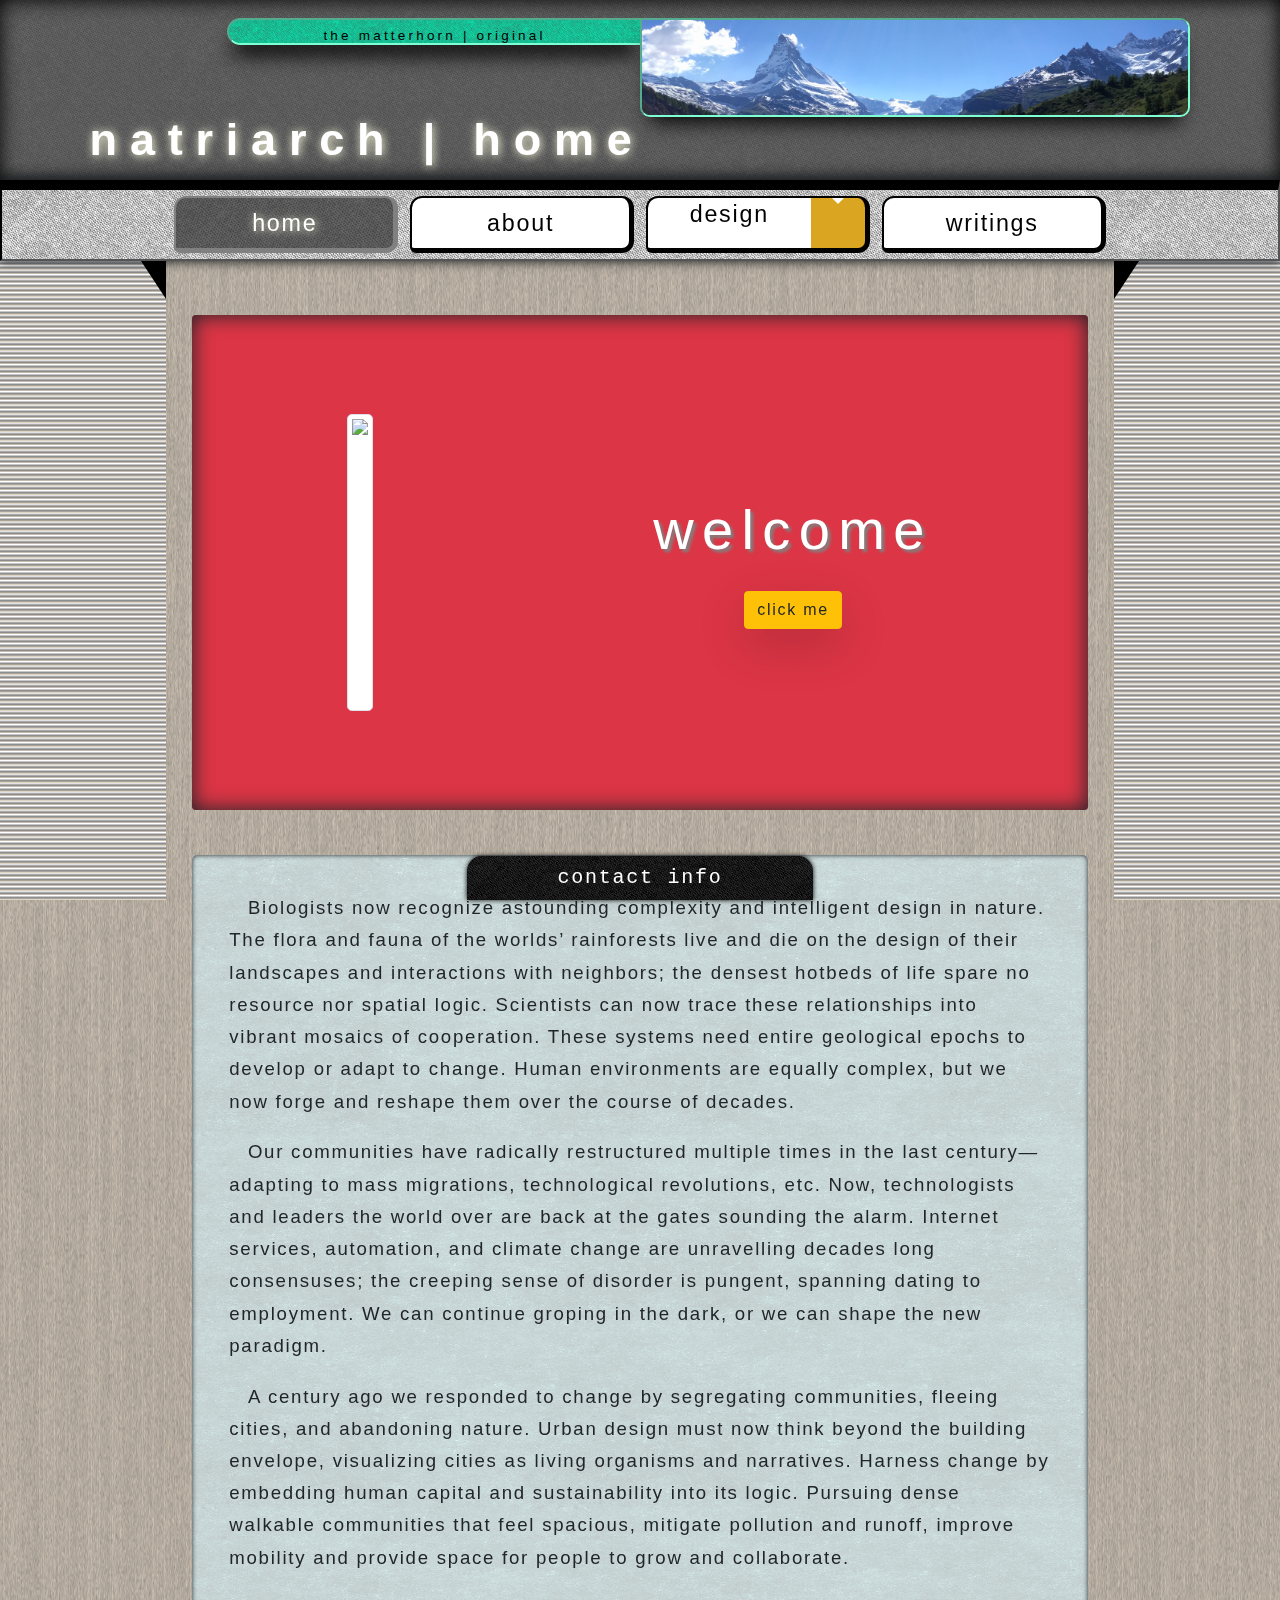
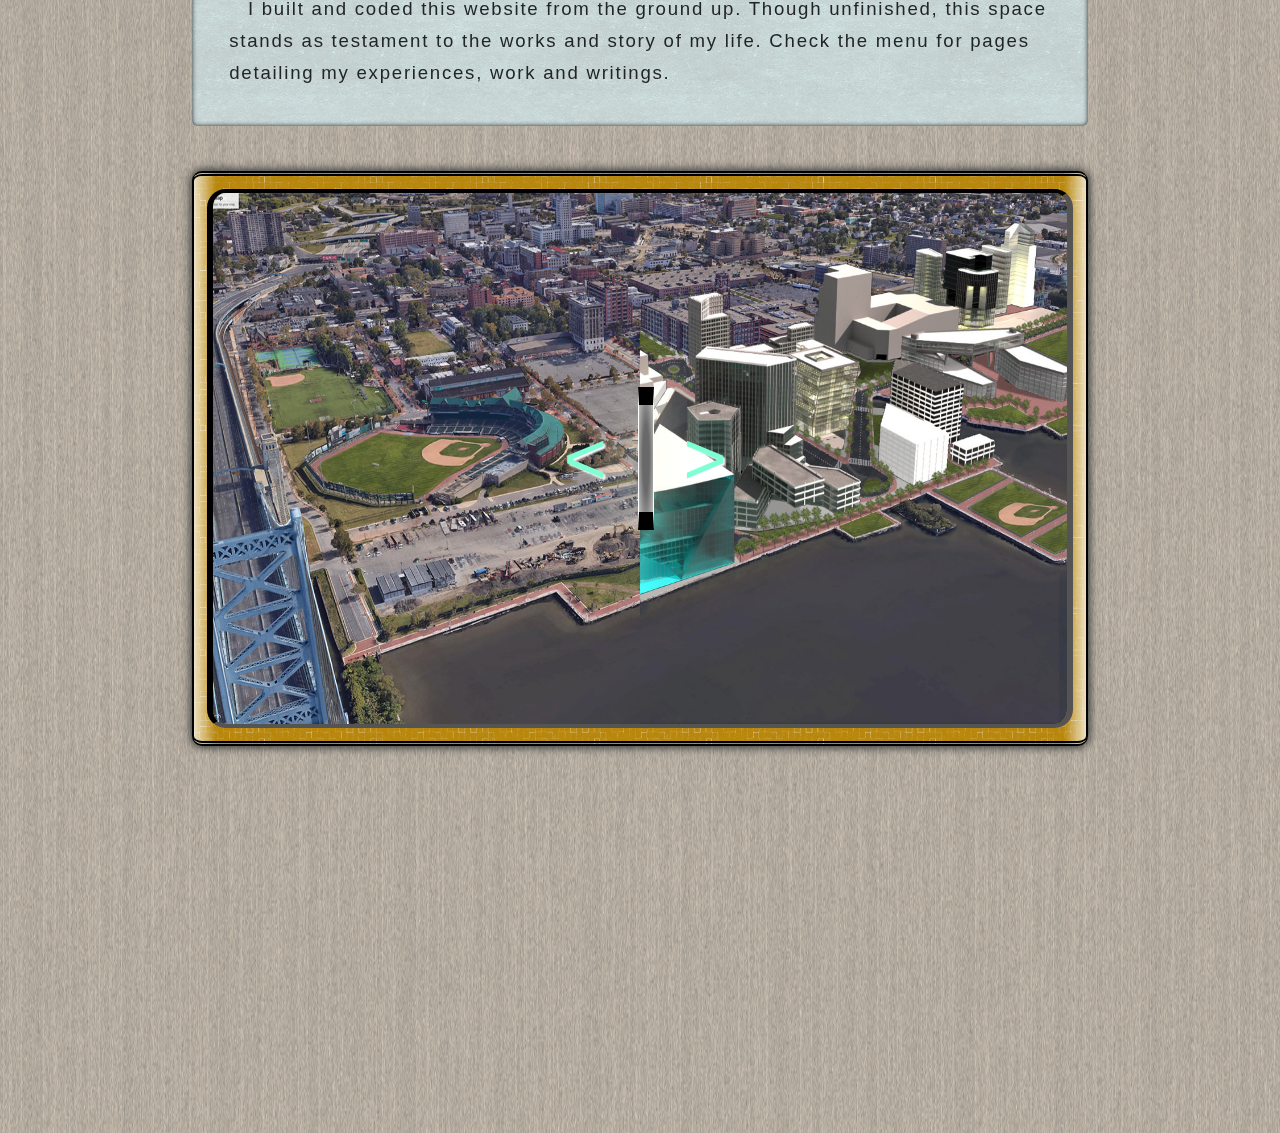
==== index.html @ a9d42d50 "s" ====
<!doctype html>
<html lang="en">
<head>
  <meta charset="utf-8">
  <title>Home</title>
  <meta name="viewport" content="width=device-width, initial-scale=1.0, maximum-scale=1.0,shrink-to-fit=no">
  <meta name="theme-color" content="#FAC800">
  <meta name="apple-mobile-web-app-status-bar-style" content="lightyellow">
  <meta name="description" content="My academic design project on Passaic, NJ.">
  <meta name="keywords" content="Nathan Erwin, Nathan, Erwin, Urban Planning, MCRP">
  <link rel="stylesheet" href="https://maxcdn.bootstrapcdn.com/bootstrap/4.3.1/css/bootstrap.min.css">
  <link rel="stylesheet" href="https://use.fontawesome.com/releases/v5.7.0/css/all.css" integrity="sha384-lZN37f5QGtY3VHgisS14W3ExzMWZxybE1SJSEsQp9S+oqd12jhcu+A56Ebc1zFSJ" crossorigin="anonymous">
  <link rel="stylesheet" media="screen and (max-width: 599px)" href="css\styles-small.css" type="text/css">
  <link rel="stylesheet" media="screen and (min-width: 600px) and (max-width: 900px)" href="css\styles-medium.css" type="text/css">
  <link rel="stylesheet" media="screen and (min-width: 901px)" href="css\styles-large.css" type="text/css">
  <link rel="shortcut icon" href="img\logo2.png">
</head>
<body>
<header id="header" class="container-fluid">
  <div class="design-title2">The Matterhorn | original</div>
  <div class="matterhorn"><img src="/img/matterhorn.jpg"></div>
  <div class="design-title1" id="titlea">natriarch | <script>document.write(document.title);</script></div>
</header>
<nav id="topnav">
  <ul class="nav nav-justified">
    <li class="nav-item"><a class="nav-link active" href="index.html">Home</a></li>
    <li class="nav-item"><a class="nav-link" href="aboutme.html">About</a></li>
    <li class="nav-item">
      <button id="dropdown-title" type="button" onclick="window.location.href='design.html'">Design</button>
      <button id="dropdown-title-btn" class="dropdown-toggle" type="button" data-offset="-100,2" data-toggle="dropdown" aria-haspopup="true" aria-expanded="false"></button>
      <div id="dropdown" class="dropdown-menu" role="group">
        <a class="dropdown-item" href="design.html" role="button">intro</a>
        <a class="dropdown-item" href="design-camden.html" role="button">camden</a>
        <a class="dropdown-item" href="design-dayton.html" role="button">dayton-newark</a>
        <a class="dropdown-item" href="design-passaic.html" role="button">passaic</a>
        <a class="dropdown-item" href="design-morgan.html" role="button">morgan-Sayreville</a>
      </div>
    </li>
    <li class="nav-item"><a href="writings.html" class="nav-link">Writings</a></li>
  </ul>
</nav>
<section id="column-main">
  <div class="container d-flex p-100 m-auto justify-content-between flex-row flex-wrap rounded bg-danger" style="grid-column: left/span 3;border:unset; height: 55vh;box-shadow:inset 0px 0px 20px 1px;">
    <img src="img\me.JPG" class="align-self-center img-thumbnail m-auto rounded-lg" style="height: 33vh;max-width:100%">
    <div class="d-flex flex-column justify-content-around align-content-center m-auto align-text-center">
      <h2 class="display-4 text-warning">welcome</h2>
      <a onclick="this.scrollIntoView()" class="btn btn-warning shadow-lg align-self-center">click me</a>
    </div>
  </div>
  <article>
  <p>Biologists now recognize astounding complexity and intelligent design in nature. The flora and fauna of the worlds’ rainforests live and die on the design of their landscapes and interactions with neighbors; the densest hotbeds of life spare no resource nor spatial logic. Scientists can now trace these relationships into vibrant mosaics of cooperation. These systems need entire geological epochs to develop or adapt to change. Human environments are equally complex, but we now forge and reshape them over the course of decades.</p>
  <p>Our communities have radically restructured multiple times in the last century—adapting to mass migrations, technological revolutions, etc. Now, technologists and leaders the world over are back at the gates sounding the alarm. Internet services, automation, and climate change are unravelling decades long consensuses; the creeping sense of disorder is pungent, spanning dating to employment. We can continue groping in the dark, or we can shape the new paradigm.</p>
  <p>A century ago we responded to change by segregating communities, fleeing cities, and abandoning nature. Urban design must now think beyond the building envelope, visualizing cities as living organisms and narratives. Harness change by embedding human capital and sustainability into its logic. Pursuing dense walkable communities that feel spacious, mitigate pollution and runoff, improve mobility and provide space for people to grow and collaborate.</p>
  <p>I built and coded this website from the ground up. Though unfinished, this space stands as testament to the works and story of my life. Check the menu for pages detailing my experiences, work and writings.</p>
  </article>
  <div class="card" style="background-color:darkgoldenrod;">
    <div class="ba-slider" style="border-radius:15">
      <img src="img\View-Birds.png" id="slider-a" style="border-radius:15px">
      <div class="resize">
        <img src="img\CamdenAerial_before.png" id="slider-b" style="border-radius:15px">
      </div>
      <span class="handle"></span>
    </div>
  </div>
</section>
<script src="https://code.jquery.com/jquery-3.3.1.slim.min.js" integrity="sha384-q8i/X+965DzO0rT7abK41JStQIAqVgRVzpbzo5smXKp4YfRvH+8abtTE1Pi6jizo" crossorigin="anonymous"></script>
<script src="https://cdnjs.cloudflare.com/ajax/libs/popper.js/1.14.7/umd/popper.min.js" integrity="sha384-UO2eT0CpHqdSJQ6hJty5KVphtPhzWj9WO1clHTMGa3JDZwrnQq4sF86dIHNDz0W1" crossorigin="anonymous"></script>
<script src="https://stackpath.bootstrapcdn.com/bootstrap/4.3.1/js/bootstrap.min.js" integrity="sha384-JjSmVgyd0p3pXB1rRibZUAYoIIy6OrQ6VrjIEaFf/nJGzIxFDsf4x0xIM+B07jRM" crossorigin="anonymous"></script>
</body>
<footer>
  <div id='dropup' class="dropup fixed-bottom mx-auto w-100">
    <button type="button" class="btn d-flex m-auto" data-toggle="dropdown">
      <div id='footbutton'>
        <i class='h5 w-25 fas fa-arrow-alt-circle-up'></i>
        <kbd class='h5 w-75'>contact info</kbd>
        <i class='h5 w-25 fas fa-arrow-alt-circle-up'></i>
      </div>
    </button>
    <div id="footer-dropdown" class="dropdown-menu text-center" style="transition-duration:.5">
      <div class="top-line">
        <a href="https://goo.gl/maps/BGDG3myQtKB2" target="_blank" class="address"></a>
        <a href="tel:+12026811138" target="_blank" class="tel"></a>
      </div>
      <div class="middle">
        <a href="mailto: nterwin714@gmail.com" target="_blank" class="email"></a>
        <a href="https://linkedin.com/in/nterwin714" target="_blank" class="linked"><img src="img\Logo-Black-128px-R.png" alt="linkedIn logo"></a>
      </div>
    </div>
  </div>
</footer>
<script type="text/javascript">
var art = document.getElementById("article");
$(document).ready(function(){
  $(window).scroll(function() {
    if ($(document).scrollTop() >= ($(window).innerHeight() * .155)) {
      $("#topnav").addClass("sticky");
      $("#titlea").addClass("stickytitle");
      $("#dropdown").addClass("stickydrop");
    } else {
      $("#topnav").removeClass("sticky");
      $("#titlea").removeClass("stickytitle");
      $("#dropdown").removeClass("stickydrop");
    }
  });
  $(".dropup").on("show.bs.dropdown hide.bs.dropdown", function(event){
  var x = $(event.relatedTarget).find("i");
  var y = $(event.relatedTarget);
  x.toggleClass('fa-arrow-alt-circle-up');
  x.toggleClass('fa-arrow-alt-circle-down');
  y.toggleClass('changecolor');
  });
});
function scroller() {
  var spot = document.getElementById('article').previousElementSibling;
  spot.scrollIntoView(true);
};
$(document).ready(function(){
  $('.ba-slider').each(function(){
    var cur = $(this);
    var width = cur.width()+'px';
    cur.find('.resize img').css('width', width);
    drags(cur.find('.handle'), cur.find('.resize'), cur);
  });
});
$(window).resize(function(){
  $('.ba-slider').each(function(){
    var cur = $(this);
    var width = cur.width()+'px';
    cur.find('.resize img').css('width', width);
  });
});
function drags(dragElement, resizeElement, container) {
  dragElement.on('mousedown touchstart', function(e) {
    dragElement.addClass('draggable');
    resizeElement.addClass('resizable');
    var startX = (e.pageX) ? e.pageX : e.originalEvent.touches[0].pageX;
    var dragWidth = dragElement.outerWidth(),
        posX = dragElement.offset().left + dragWidth - startX,
        containerOffset = container.offset().left,
        containerWidth = container.outerWidth();
    minLeft = containerOffset + 10;
    maxLeft = containerOffset + containerWidth - dragWidth - 10;
    dragElement.parents().on("mousemove touchmove", function(e) {
      var moveX = (e.pageX) ? e.pageX : e.originalEvent.touches[0].pageX;
      leftValue = moveX + posX - dragWidth;
      if ( leftValue < minLeft) {
        leftValue = minLeft;
      } else if (leftValue > maxLeft) {
        leftValue = maxLeft;
      }
      widthValue = (leftValue + dragWidth/2 - containerOffset)*100/containerWidth+'%';
      $('.draggable').css('left', widthValue).on('mouseup touchend touchcancel', function () {
        $(this).removeClass('draggable');
        resizeElement.removeClass('resizable');
      });
      $('.resizable').css('width', widthValue);
    }).on('mouseup touchend touchcancel', function(){
      dragElement.removeClass('draggable');
      resizeElement.removeClass('resizable');
    });
    e.preventDefault();
  }).on('mouseup touchend touchcancel', function(e){
    dragElement.removeClass('draggable');
    resizeElement.removeClass('resizable');
  });
}
</script>
</html>
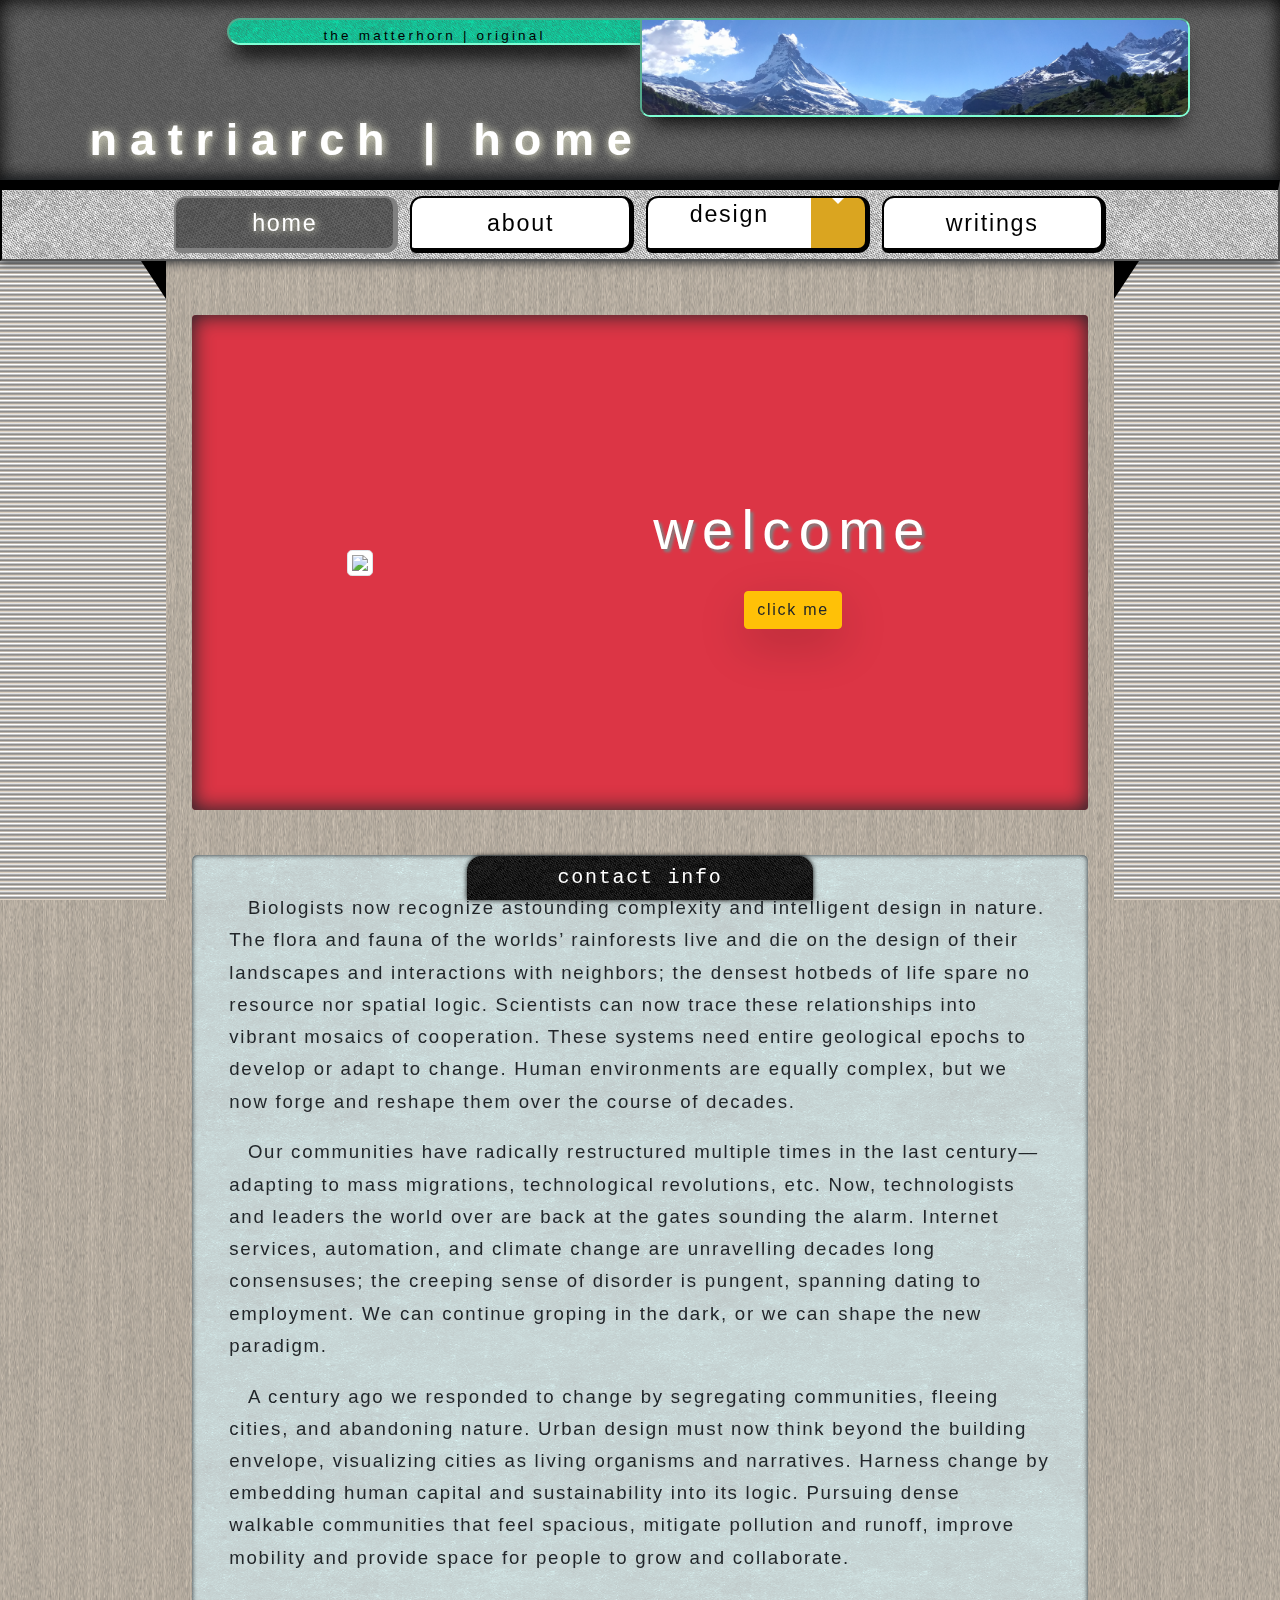
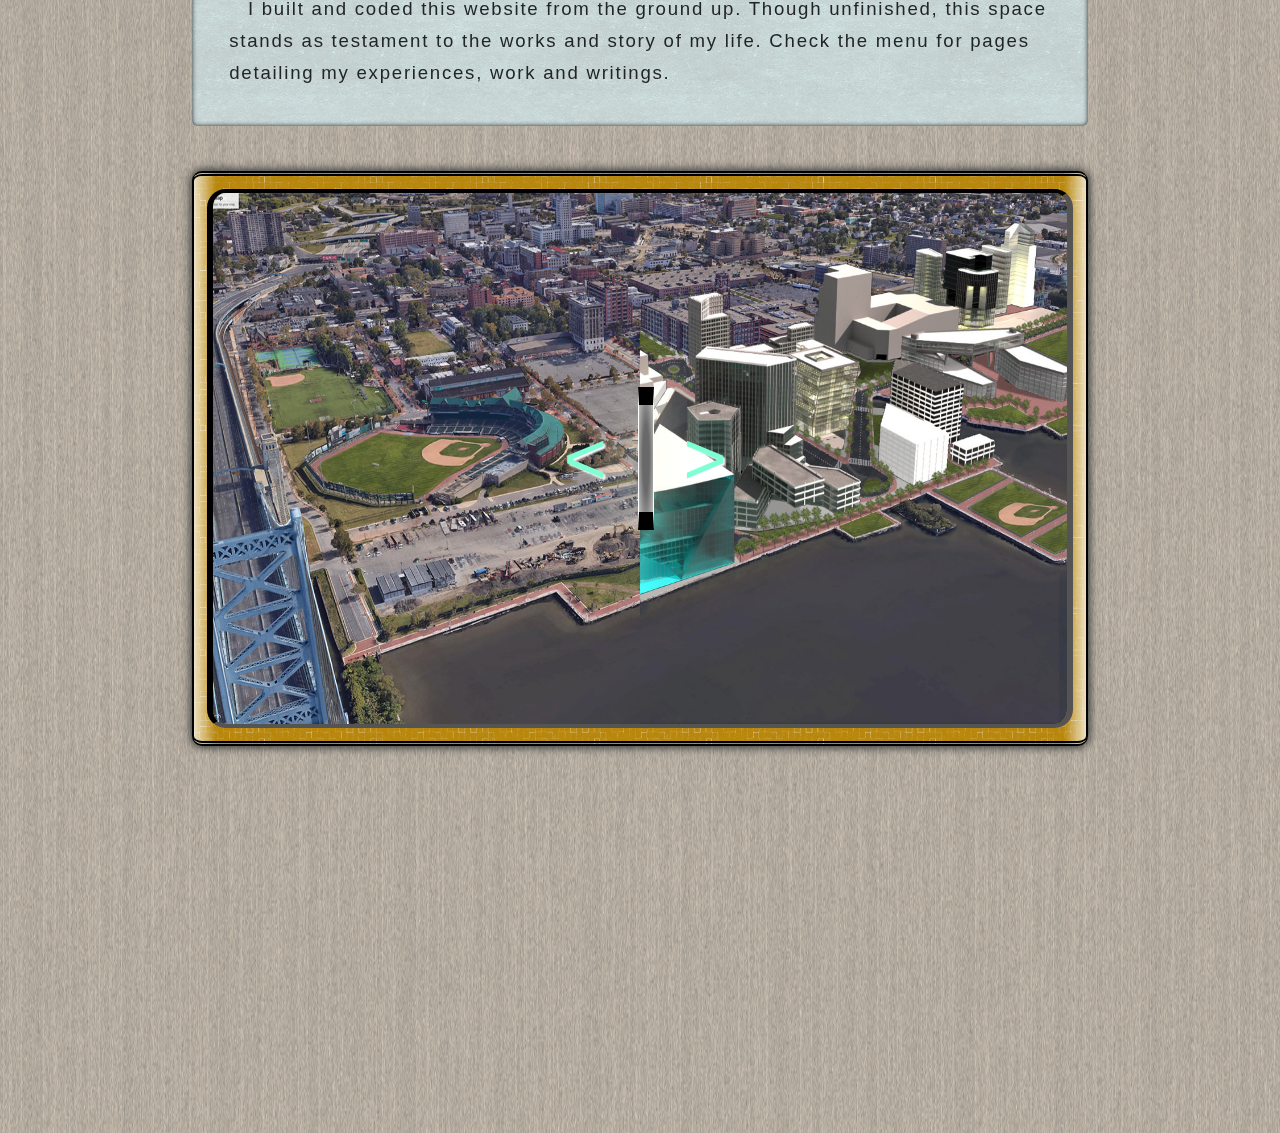
==== commit 707c62fb: "x" ====
--- a/index.html
+++ b/index.html
@@ -41,7 +41,7 @@
 </nav>
 <section id="column-main">
   <div class="container d-flex p-100 m-auto justify-content-between flex-row flex-wrap rounded bg-danger" style="grid-column: left/span 3;border:unset; height: 55vh;box-shadow:inset 0px 0px 20px 1px;">
-    <img src="img\me.JPG" class="align-self-center img-thumbnail m-auto rounded-lg" style="height: 33vh;max-width:100%">
+    <img src="/img/me.JPG" class="align-self-center img-thumbnail m-auto rounded-lg" style="max-height: 33vh;height:auto;max-width:100%">
     <div class="d-flex flex-column justify-content-around align-content-center m-auto align-text-center">
       <h2 class="display-4 text-warning">welcome</h2>
       <a onclick="this.scrollIntoView()" class="btn btn-warning shadow-lg align-self-center">click me</a>
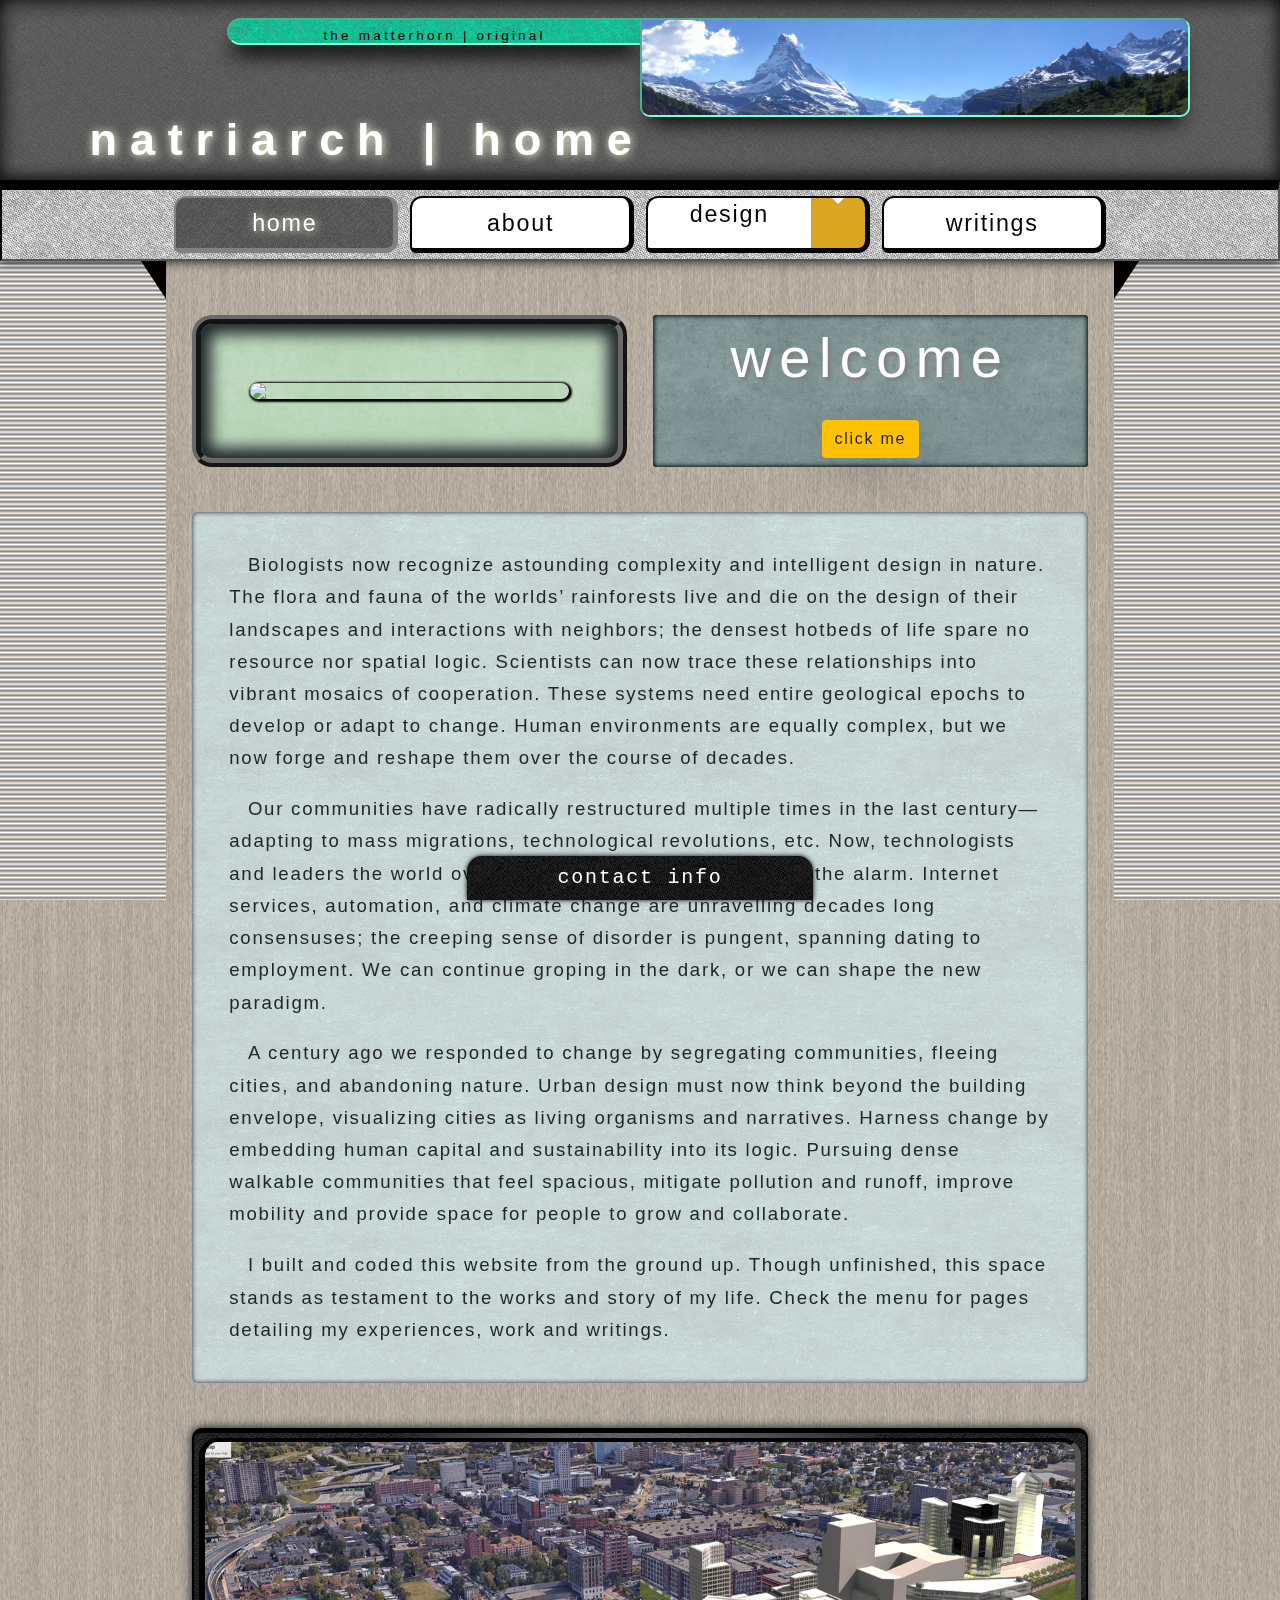
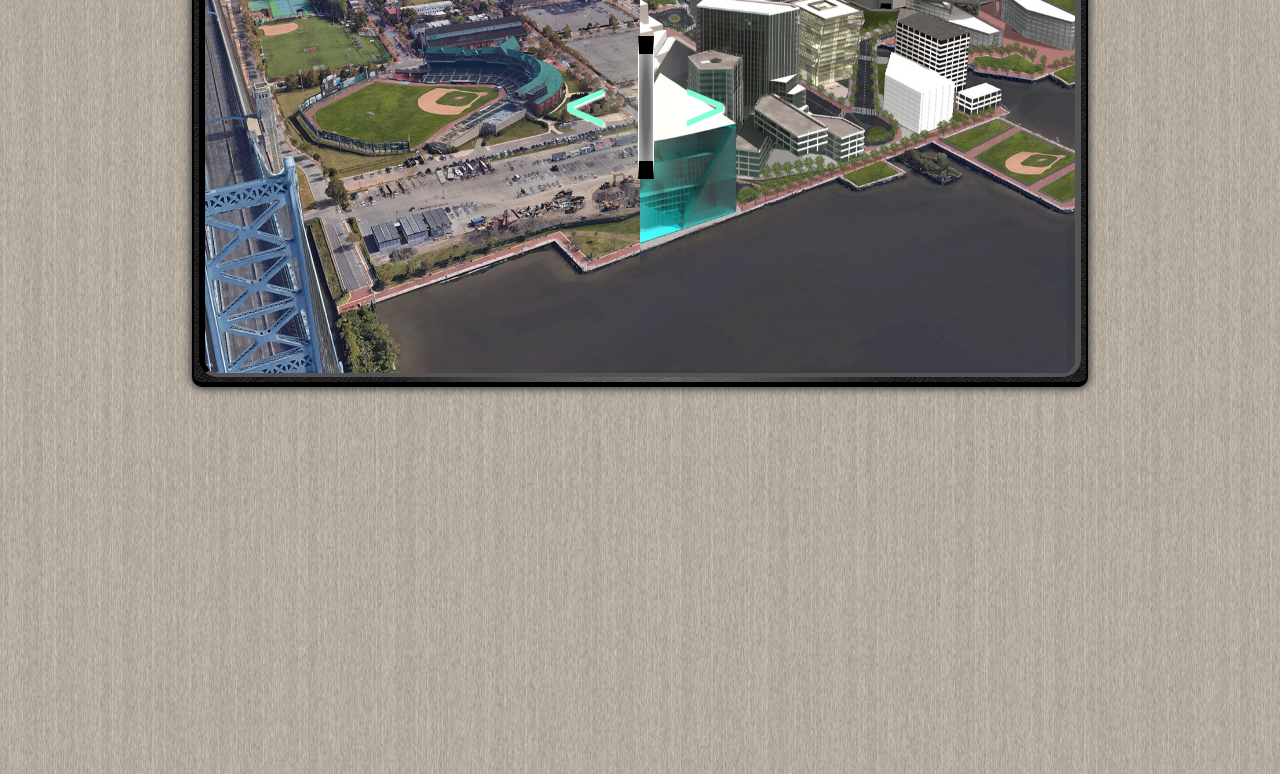
==== commit c8cdb026: "s" ====
--- a/index.html
+++ b/index.html
@@ -40,12 +40,12 @@
   </ul>
 </nav>
 <section id="column-main">
-  <div class="container d-flex p-100 m-auto justify-content-between flex-row flex-wrap rounded bg-danger" style="grid-column: left/span 3;border:unset; height: 55vh;box-shadow:inset 0px 0px 20px 1px;">
-    <img src="/img/me.JPG" class="align-self-center img-thumbnail m-auto rounded-lg" style="max-height: 33vh;height:auto;max-width:100%">
-    <div class="d-flex flex-column justify-content-around align-content-center m-auto align-text-center">
-      <h2 class="display-4 text-warning">welcome</h2>
-      <a onclick="this.scrollIntoView()" class="btn btn-warning shadow-lg align-self-center">click me</a>
-    </div>
+  <div class="card-left" style='box-shadow:inset 0px 0px 15px 10px;border:.5em ridge dimgrey;border-radius:20px'>
+    <img src="/img/me.JPG" class="align-self-center m-auto" style="box-shadow:1px 1px 2px 2px black;max-height:33vh;width:80%;max-width:100%;border-radius:10px">
+  </div>
+  <div class='card-right'>
+    <h2 class="display-4 text-center">welcome</h2>
+    <a onclick="this.scrollIntoView()" class="btn btn-warning shadow-lg align-self-center">click me</a>
   </div>
   <article>
   <p>Biologists now recognize astounding complexity and intelligent design in nature. The flora and fauna of the worlds’ rainforests live and die on the design of their landscapes and interactions with neighbors; the densest hotbeds of life spare no resource nor spatial logic. Scientists can now trace these relationships into vibrant mosaics of cooperation. These systems need entire geological epochs to develop or adapt to change. Human environments are equally complex, but we now forge and reshape them over the course of decades.</p>
@@ -53,7 +53,7 @@
   <p>A century ago we responded to change by segregating communities, fleeing cities, and abandoning nature. Urban design must now think beyond the building envelope, visualizing cities as living organisms and narratives. Harness change by embedding human capital and sustainability into its logic. Pursuing dense walkable communities that feel spacious, mitigate pollution and runoff, improve mobility and provide space for people to grow and collaborate.</p>
   <p>I built and coded this website from the ground up. Though unfinished, this space stands as testament to the works and story of my life. Check the menu for pages detailing my experiences, work and writings.</p>
   </article>
-  <div class="card" style="background-color:darkgoldenrod;">
+  <div class="card">
     <div class="ba-slider" style="border-radius:15">
       <img src="img\View-Birds.png" id="slider-a" style="border-radius:15px">
       <div class="resize">
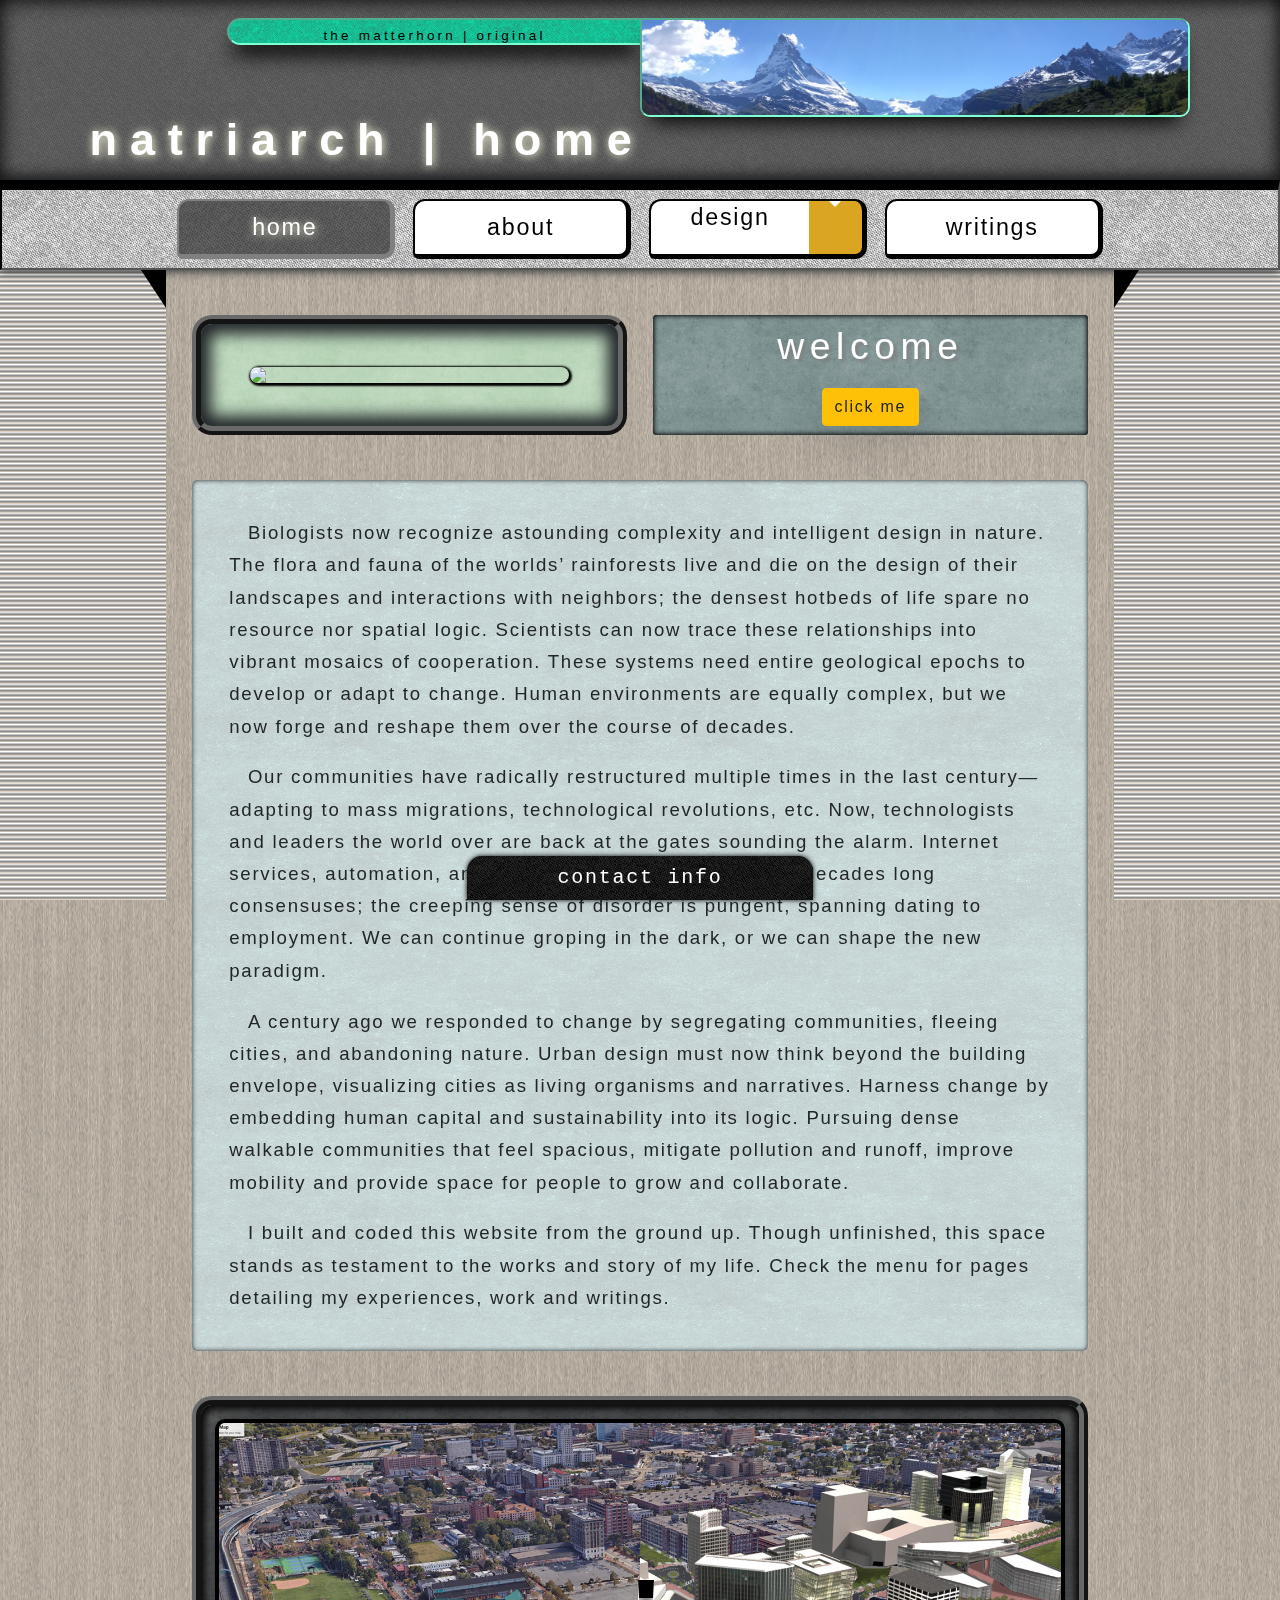
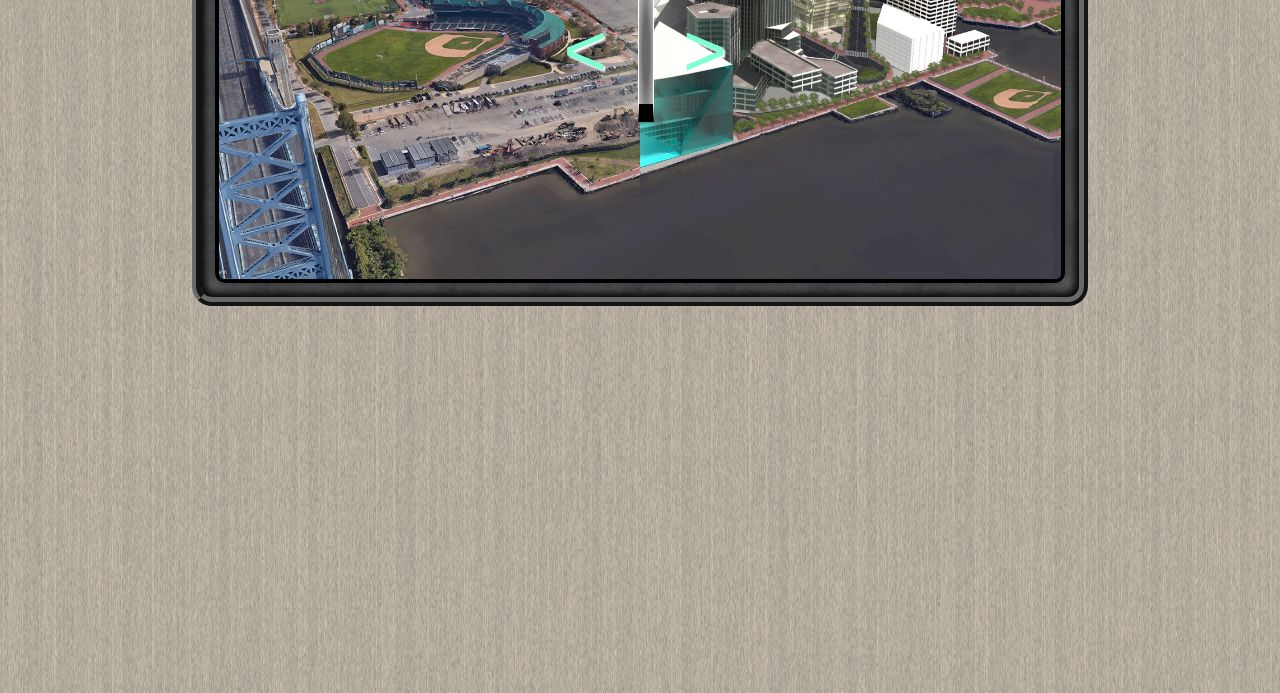
==== commit 73236625: "d" ====
--- a/index.html
+++ b/index.html
@@ -44,7 +44,7 @@
     <img src="/img/me.JPG" class="align-self-center m-auto" style="box-shadow:1px 1px 2px 2px black;max-height:33vh;width:80%;max-width:100%;border-radius:10px">
   </div>
   <div class='card-right'>
-    <h2 class="display-4 text-center">welcome</h2>
+    <h2 class="text-center">welcome</h2>
     <a onclick="this.scrollIntoView()" class="btn btn-warning shadow-lg align-self-center">click me</a>
   </div>
   <article>
@@ -54,10 +54,10 @@
   <p>I built and coded this website from the ground up. Though unfinished, this space stands as testament to the works and story of my life. Check the menu for pages detailing my experiences, work and writings.</p>
   </article>
   <div class="card">
-    <div class="ba-slider" style="border-radius:15">
-      <img src="img\View-Birds.png" id="slider-a" style="border-radius:15px">
+    <div class="ba-slider">
+      <img src="img\View-Birds.png" id="slider-a">
       <div class="resize">
-        <img src="img\CamdenAerial_before.png" id="slider-b" style="border-radius:15px">
+        <img src="img\CamdenAerial_before.png" id="slider-b">
       </div>
       <span class="handle"></span>
     </div>
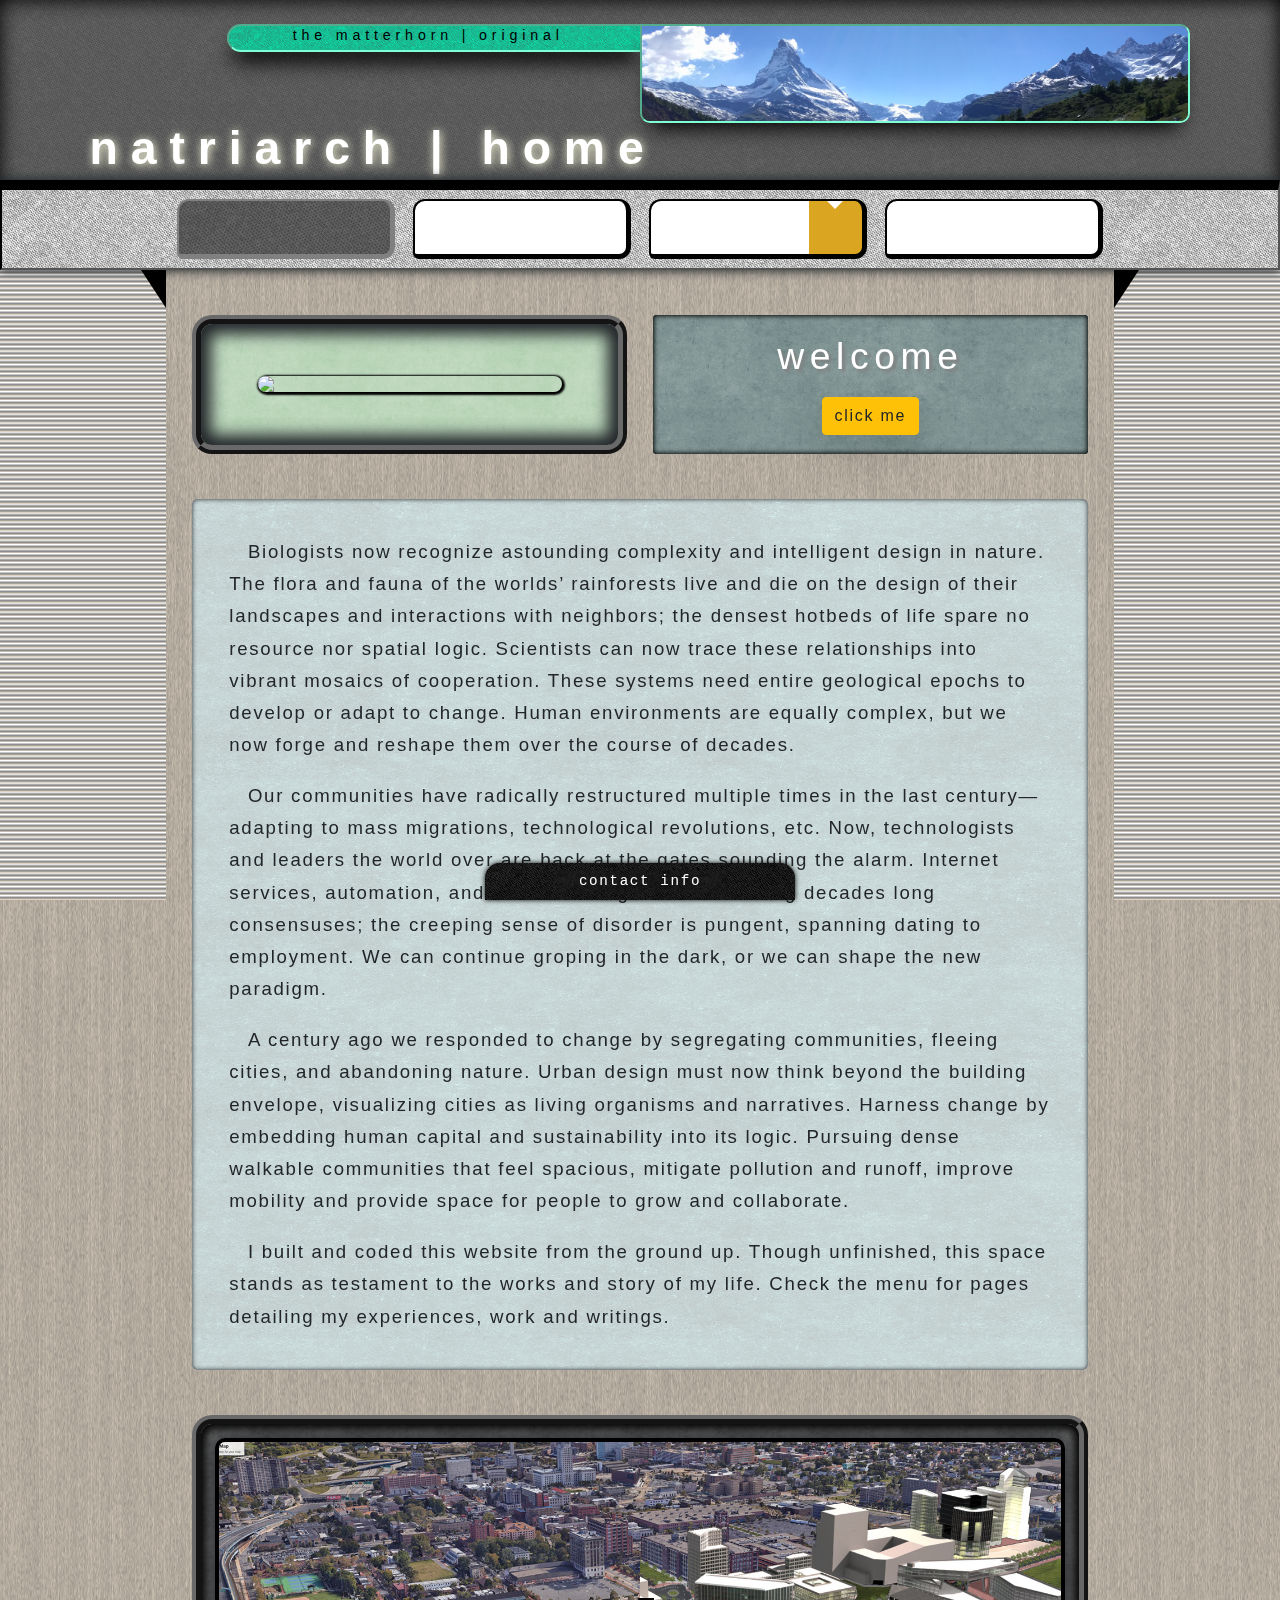
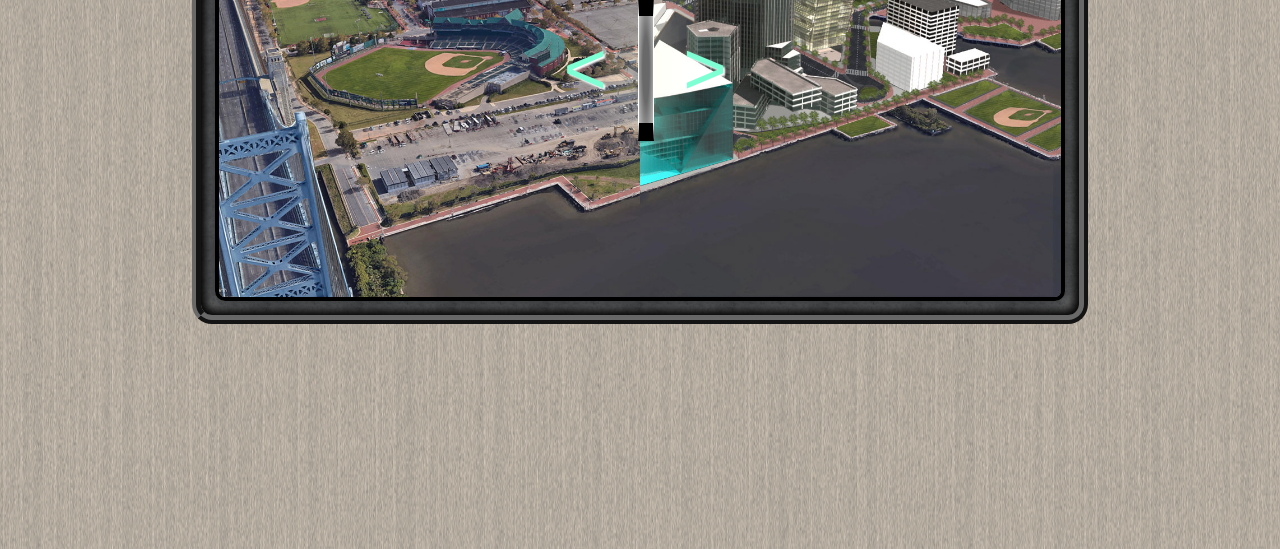
==== commit 7d768231: "s" ====
--- a/index.html
+++ b/index.html
@@ -23,10 +23,10 @@
 </header>
 <nav id="topnav">
   <ul class="nav nav-justified">
-    <li class="nav-item"><a class="nav-link active" href="index.html">Home</a></li>
-    <li class="nav-item"><a class="nav-link" href="aboutme.html">About</a></li>
+    <li class="nav-item"><a class="nav-link active" href="index.html"><i class='fa fa-home'></i></a></li>
+    <li class="nav-item"><a class="nav-link" href="aboutme.html"><i class='fa fa-id-card'></i></a></li>
     <li class="nav-item">
-      <button id="dropdown-title" type="button" onclick="window.location.href='design.html'">Design</button>
+      <button id="dropdown-title" type="button" onclick="window.location.href='design.html'"><i class='fa fa-images'></i></button>
       <button id="dropdown-title-btn" class="dropdown-toggle" type="button" data-offset="-100,2" data-toggle="dropdown" aria-haspopup="true" aria-expanded="false"></button>
       <div id="dropdown" class="dropdown-menu" role="group">
         <a class="dropdown-item" href="design.html" role="button">intro</a>
@@ -36,7 +36,7 @@
         <a class="dropdown-item" href="design-morgan.html" role="button">morgan-Sayreville</a>
       </div>
     </li>
-    <li class="nav-item"><a href="writings.html" class="nav-link">Writings</a></li>
+    <li class="nav-item"><a href="writings.html" class="nav-link"><i class='fa fa-quote-left'></i></a></li>
   </ul>
 </nav>
 <section id="column-main">
@@ -71,9 +71,9 @@
   <div id='dropup' class="dropup fixed-bottom mx-auto w-100">
     <button type="button" class="btn d-flex m-auto" data-toggle="dropdown">
       <div id='footbutton'>
-        <i class='h5 w-25 fas fa-arrow-alt-circle-up'></i>
+        <i class='h5 w-25 fas fa-chevron-circle-up'></i>
         <kbd class='h5 w-75'>contact info</kbd>
-        <i class='h5 w-25 fas fa-arrow-alt-circle-up'></i>
+        <i class='h5 w-25 fas fa-chevron-circle-up'></i>
       </div>
     </button>
     <div id="footer-dropdown" class="dropdown-menu text-center" style="transition-duration:.5">
@@ -83,7 +83,7 @@
       </div>
       <div class="middle">
         <a href="mailto: nterwin714@gmail.com" target="_blank" class="email"></a>
-        <a href="https://linkedin.com/in/nterwin714" target="_blank" class="linked"><img src="img\Logo-Black-128px-R.png" alt="linkedIn logo"></a>
+        <a href="https://linkedin.com/in/nterwin714" target="_blank" class="linked"><i class='fab fa-linkedin'></i></a>
       </div>
     </div>
   </div>
@@ -105,8 +105,7 @@
   $(".dropup").on("show.bs.dropdown hide.bs.dropdown", function(event){
   var x = $(event.relatedTarget).find("i");
   var y = $(event.relatedTarget);
-  x.toggleClass('fa-arrow-alt-circle-up');
-  x.toggleClass('fa-arrow-alt-circle-down');
+  x.toggleClass('fa-chevron-circle-up fa-chevron-circle-down');
   y.toggleClass('changecolor');
   });
 });
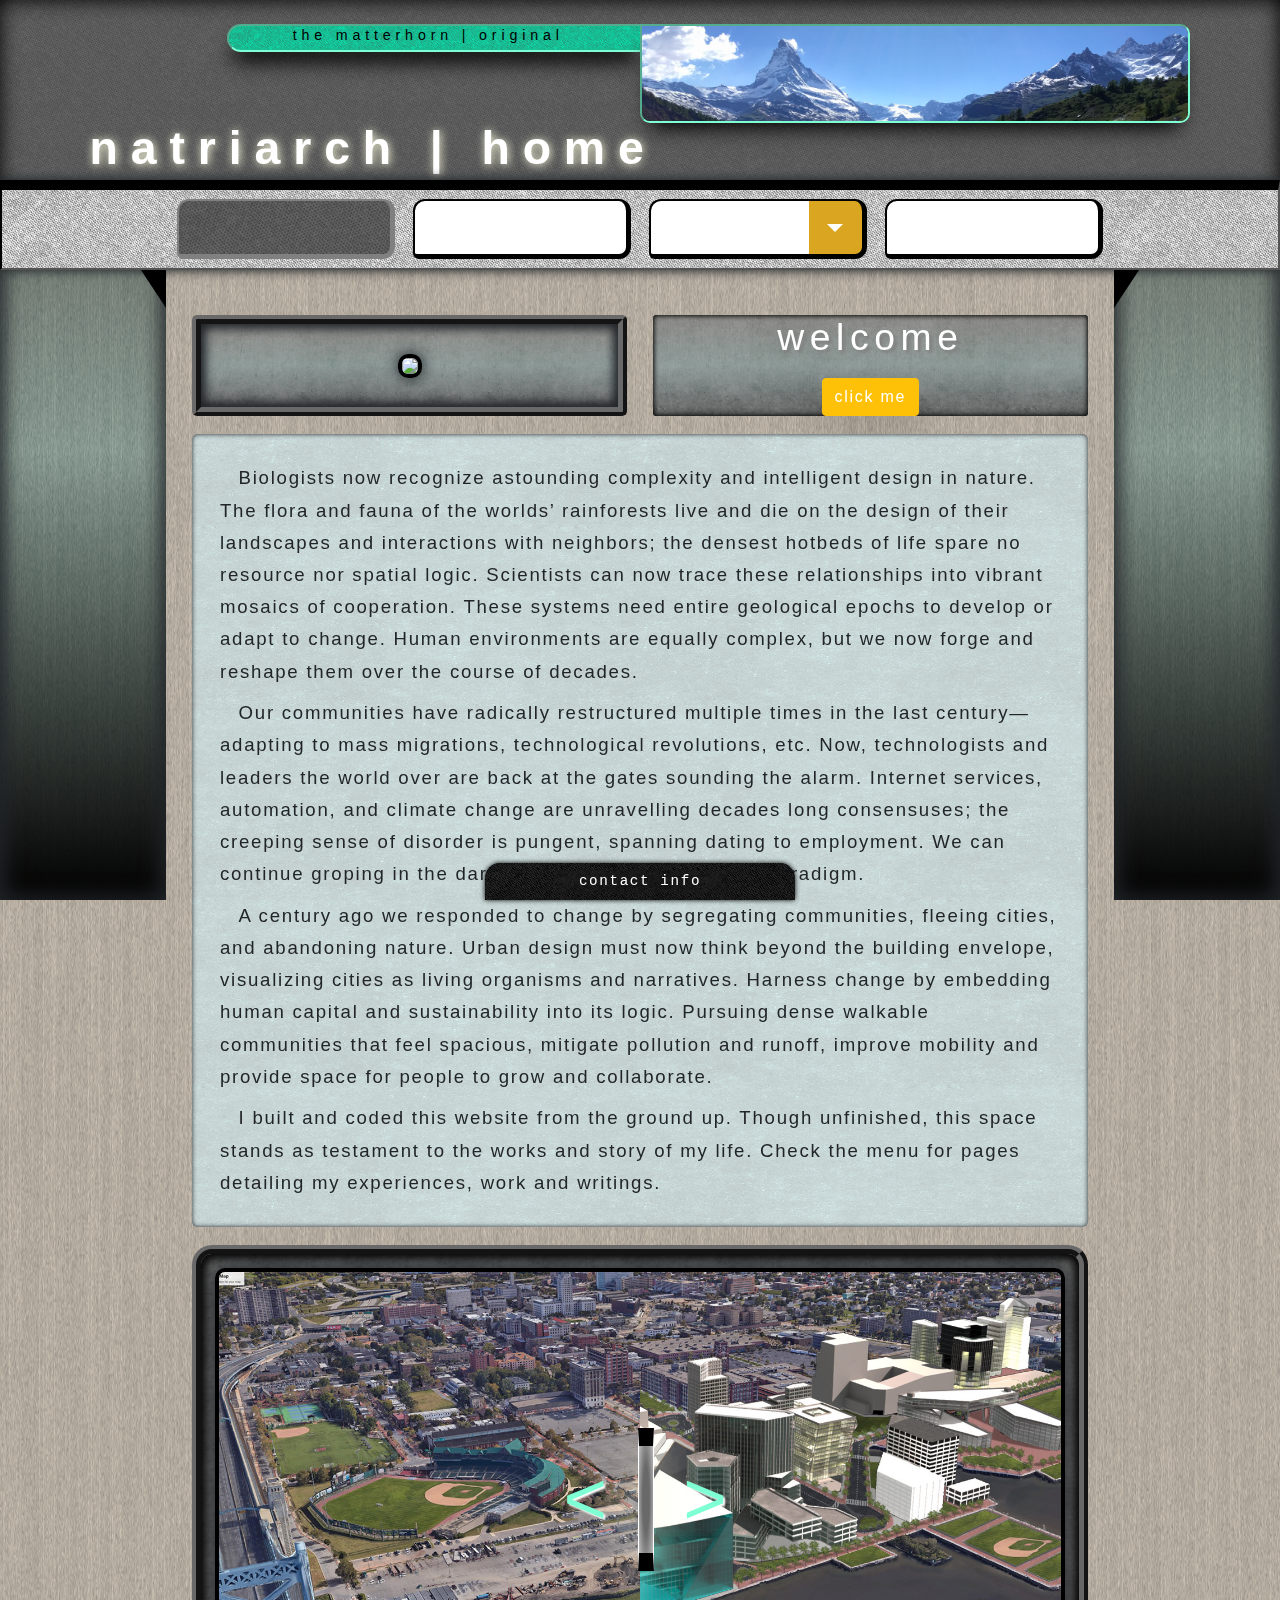
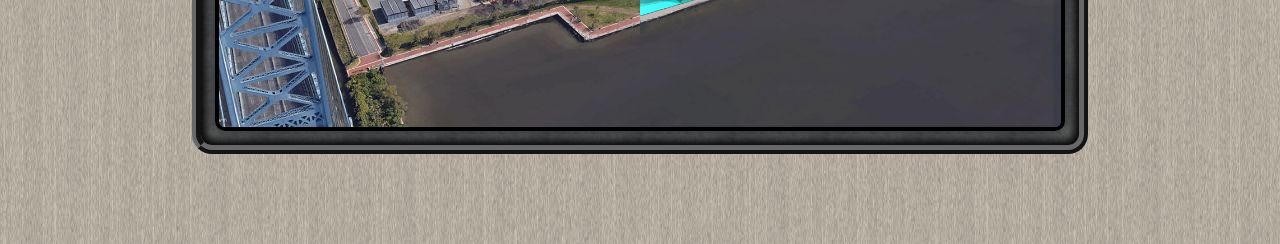
==== commit 4a0ba0e4: "popovers etc" ====
--- a/index.html
+++ b/index.html
@@ -40,8 +40,8 @@
   </ul>
 </nav>
 <section id="column-main">
-  <div class="card-left" style='box-shadow:inset 0px 0px 15px 10px;border:.5em ridge dimgrey;border-radius:20px'>
-    <img src="/img/me.JPG" class="align-self-center m-auto" style="box-shadow:1px 1px 2px 2px black;max-height:33vh;width:80%;max-width:100%;border-radius:10px">
+  <div class="card-left p-3" style='box-shadow:inset 0px 0px 10px 5px;border:.5em ridge dimgrey;border-radius:5px'>
+    <img src="/img/me.JPG" class="align-self-center" style="box-shadow: 0px 0px 15px 1px;border:.25em solid black;border-radius: 10px;max-height:33vh;max-width:30vw;">
   </div>
   <div class='card-right'>
     <h2 class="text-center">welcome</h2>
